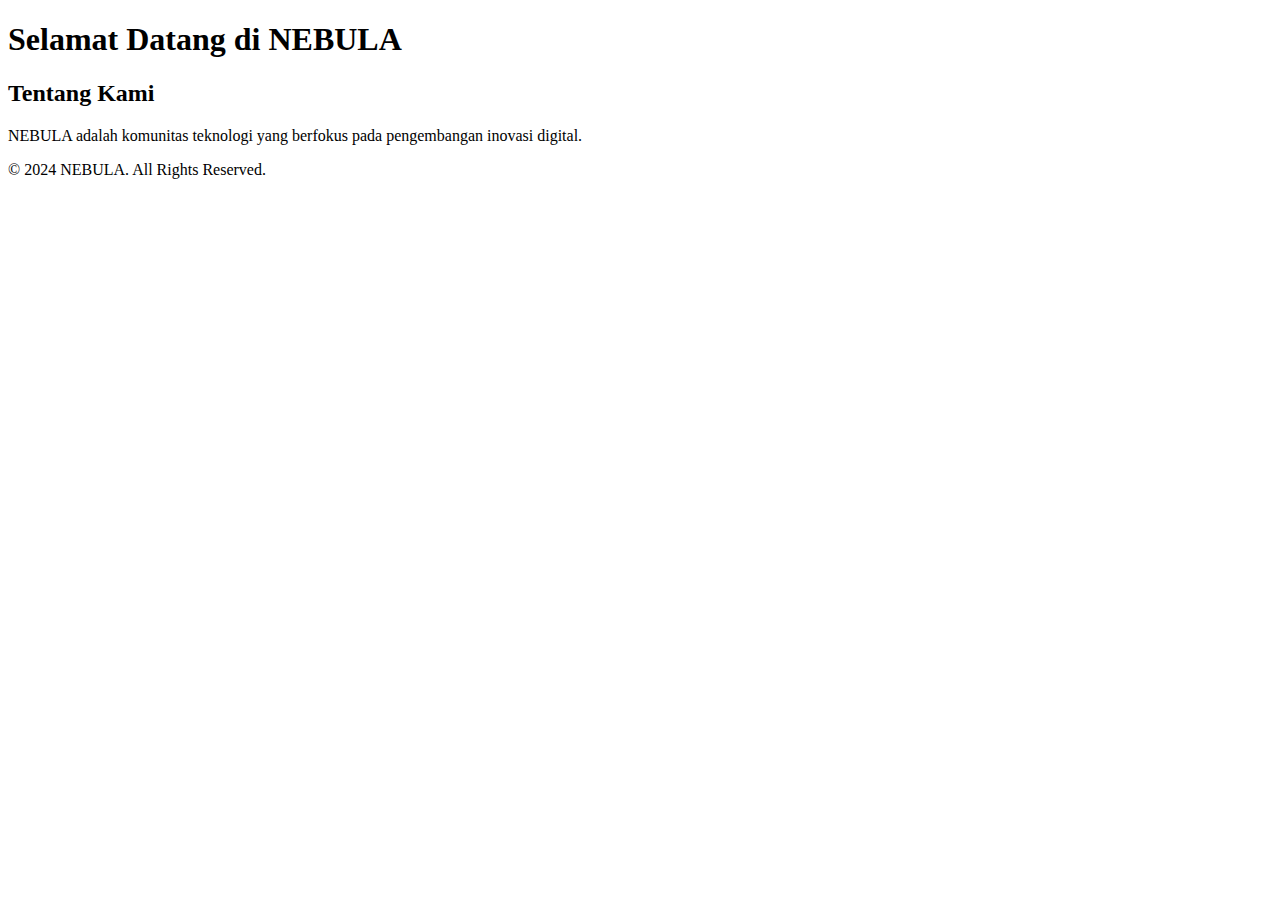
==== index.html @ 4424e628 "Add files via upload" ====
<!DOCTYPE html>
<html lang="id">
<head>
    <meta charset="UTF-8">
    <meta name="viewport" content="width=device-width, initial-scale=1.0">
    <title>NEBULA - Komunitas Teknologi</title>
    <link rel="stylesheet" href="assets/css/styles.css">
</head>
<body>
    <header>
        <h1>Selamat Datang di NEBULA</h1>
    </header>
    <section id="about">
        <h2>Tentang Kami</h2>
        <p>NEBULA adalah komunitas teknologi yang berfokus pada pengembangan inovasi digital.</p>
    </section>
    <footer>
        <p>&copy; 2024 NEBULA. All Rights Reserved.</p>
    </footer>
</body>
</html>
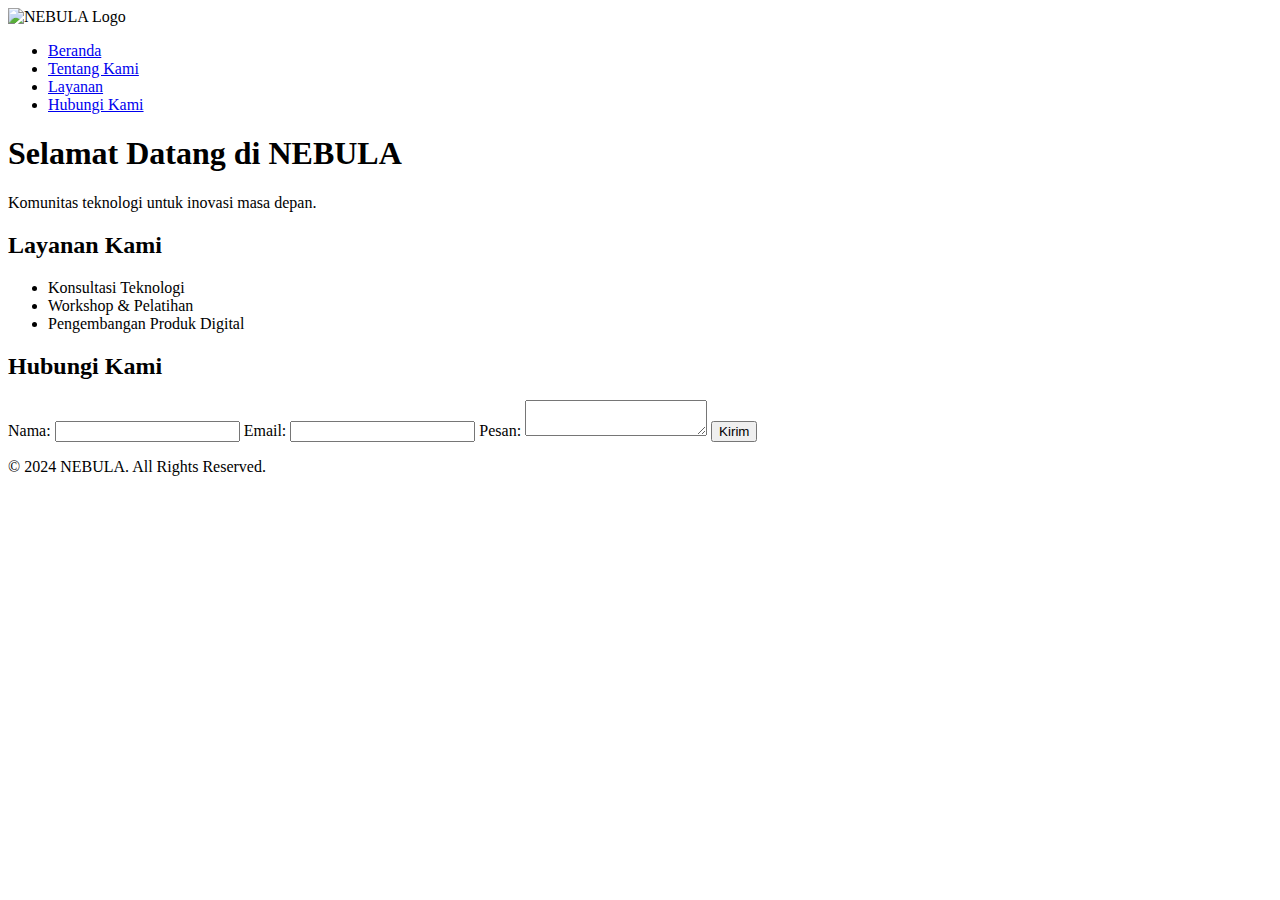
==== commit 5223226e: "Update index.html" ====
--- a/index.html
+++ b/index.html
@@ -3,19 +3,61 @@
 <head>
     <meta charset="UTF-8">
     <meta name="viewport" content="width=device-width, initial-scale=1.0">
-    <title>NEBULA - Komunitas Teknologi</title>
+    <title>NEBULA - Komunitas Teknologi Lokal</title>
     <link rel="stylesheet" href="assets/css/styles.css">
 </head>
 <body>
     <header>
-        <h1>Selamat Datang di NEBULA</h1>
+        <div class="container">
+            <img src="assets/images/logo.png" alt="NEBULA Logo" class="logo">
+            <nav>
+                <ul>
+                    <li><a href="index.html">Beranda</a></li>
+                    <li><a href="about.html">Tentang Kami</a></li>
+                    <li><a href="#services">Layanan</a></li>
+                    <li><a href="#contact">Hubungi Kami</a></li>
+                </ul>
+            </nav>
+        </div>
     </header>
-    <section id="about">
-        <h2>Tentang Kami</h2>
-        <p>NEBULA adalah komunitas teknologi yang berfokus pada pengembangan inovasi digital.</p>
+
+    <section id="home">
+        <div class="container">
+            <h1>Selamat Datang di NEBULA</h1>
+            <p>Komunitas teknologi untuk inovasi masa depan.</p>
+        </div>
     </section>
+
+    <section id="services">
+        <div class="container">
+            <h2>Layanan Kami</h2>
+            <ul>
+                <li>Konsultasi Teknologi</li>
+                <li>Workshop & Pelatihan</li>
+                <li>Pengembangan Produk Digital</li>
+            </ul>
+        </div>
+    </section>
+
+    <section id="contact">
+        <div class="container">
+            <h2>Hubungi Kami</h2>
+            <form action="mailto:emailanda@domain.com" method="post">
+                <label for="name">Nama:</label>
+                <input type="text" id="name" name="name" required>
+                <label for="email">Email:</label>
+                <input type="email" id="email" name="email" required>
+                <label for="message">Pesan:</label>
+                <textarea id="message" name="message" required></textarea>
+                <button type="submit">Kirim</button>
+            </form>
+        </div>
+    </section>
+
     <footer>
-        <p>&copy; 2024 NEBULA. All Rights Reserved.</p>
+        <div class="container">
+            <p>&copy; 2024 NEBULA. All Rights Reserved.</p>
+        </div>
     </footer>
 </body>
 </html>
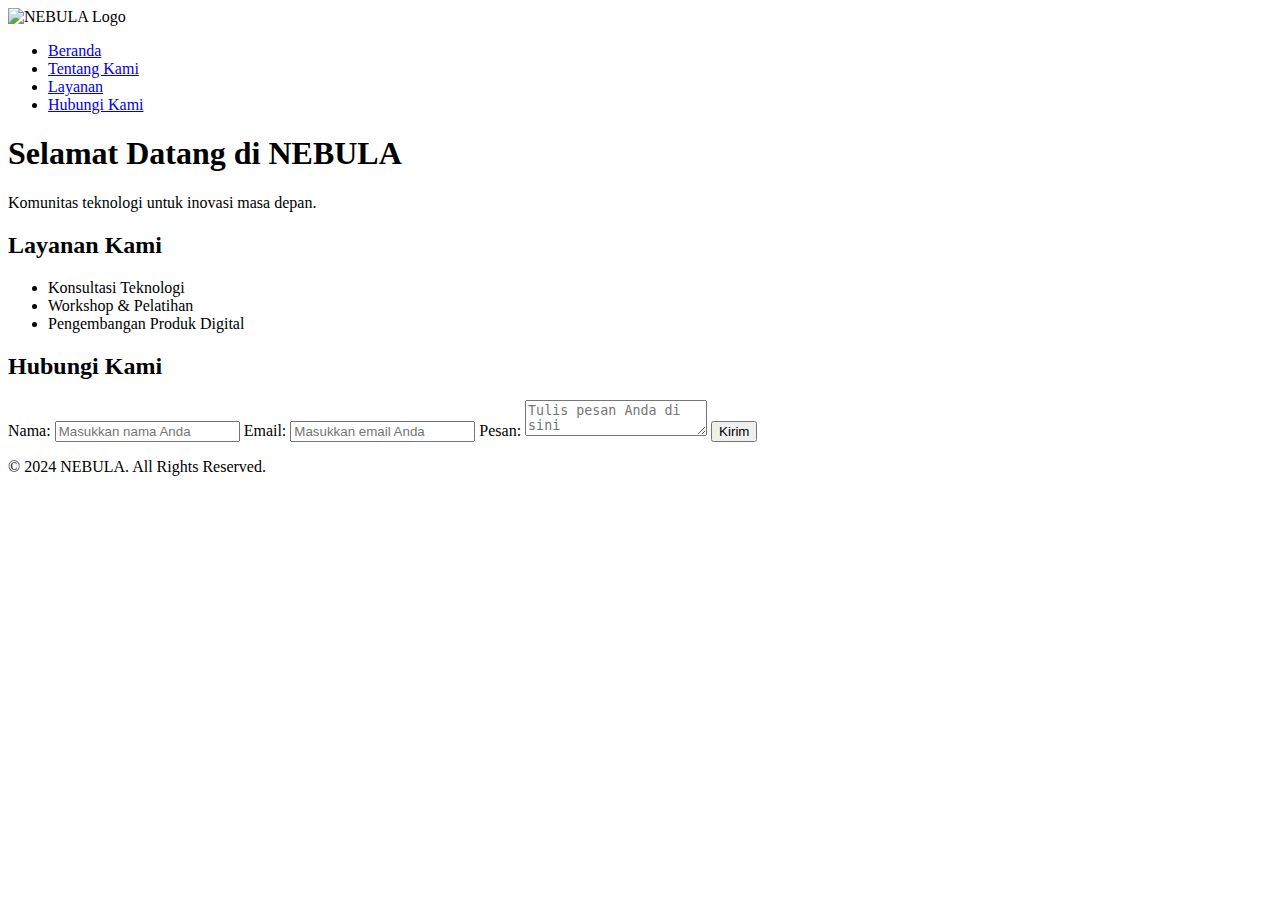
==== commit cf3fcc9e: "Update index.html" ====
--- a/index.html
+++ b/index.html
@@ -1,6 +1,7 @@
 <!DOCTYPE html>
 <html lang="id">
 <head>
+    <link href="https://fonts.googleapis.com/css2?family=Roboto:wght@400;700&display=swap" rel="stylesheet">
     <meta charset="UTF-8">
     <meta name="viewport" content="width=device-width, initial-scale=1.0">
     <title>NEBULA - Komunitas Teknologi Lokal</title>
@@ -9,7 +10,7 @@
 <body>
     <header>
         <div class="container">
-            <img src="assets/images/logo.png" alt="NEBULA Logo" class="logo">
+          <img src="assets/images/logo.png" alt="NEBULA Logo" class="logo">
             <nav>
                 <ul>
                     <li><a href="index.html">Beranda</a></li>
@@ -42,15 +43,19 @@
     <section id="contact">
         <div class="container">
             <h2>Hubungi Kami</h2>
-            <form action="mailto:emailanda@domain.com" method="post">
-                <label for="name">Nama:</label>
-                <input type="text" id="name" name="name" required>
-                <label for="email">Email:</label>
-                <input type="email" id="email" name="email" required>
-                <label for="message">Pesan:</label>
-                <textarea id="message" name="message" required></textarea>
-                <button type="submit">Kirim</button>
-            </form>
+           <form action="mailto:emailanda@domain.com" method="post">
+    <label for="name">Nama:</label>
+    <input type="text" id="name" name="name" placeholder="Masukkan nama Anda" required>
+    
+    <label for="email">Email:</label>
+    <input type="email" id="email" name="email" placeholder="Masukkan email Anda" required>
+    
+    <label for="message">Pesan:</label>
+    <textarea id="message" name="message" placeholder="Tulis pesan Anda di sini" required></textarea>
+    
+    <button type="submit">Kirim</button>
+</form>
+
         </div>
     </section>
 
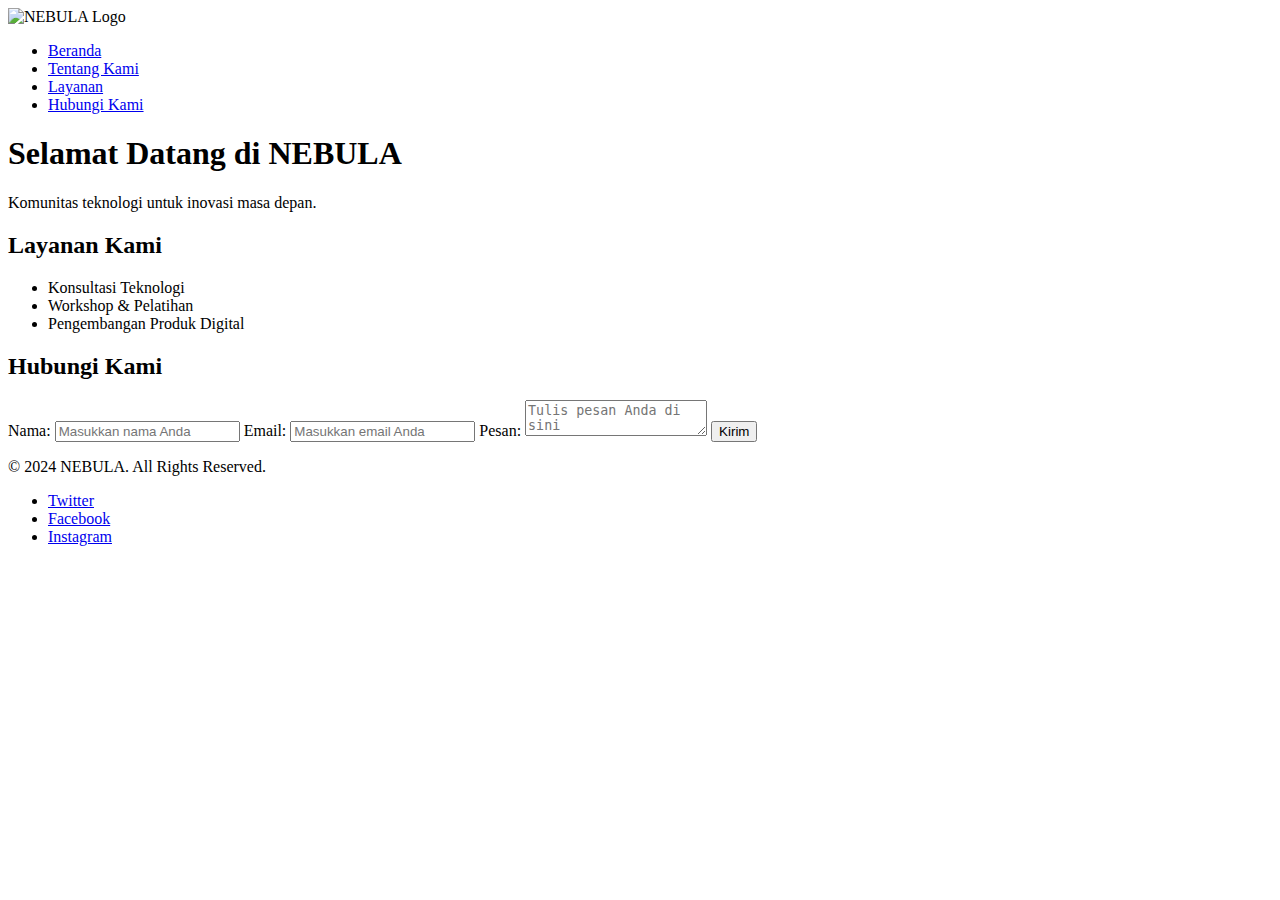
==== commit a82139f2: "Update index.html" ====
--- a/index.html
+++ b/index.html
@@ -59,10 +59,16 @@
         </div>
     </section>
 
-    <footer>
-        <div class="container">
-            <p>&copy; 2024 NEBULA. All Rights Reserved.</p>
-        </div>
-    </footer>
+   <footer>
+    <div class="container">
+        <p>&copy; 2024 NEBULA. All Rights Reserved.</p>
+        <ul>
+            <li><a href="https://twitter.com/yourprofile">Twitter</a></li>
+            <li><a href="https://facebook.com/yourprofile">Facebook</a></li>
+            <li><a href="https://instagram.com/yourprofile">Instagram</a></li>
+        </ul>
+    </div>
+</footer>
+
 </body>
 </html>
